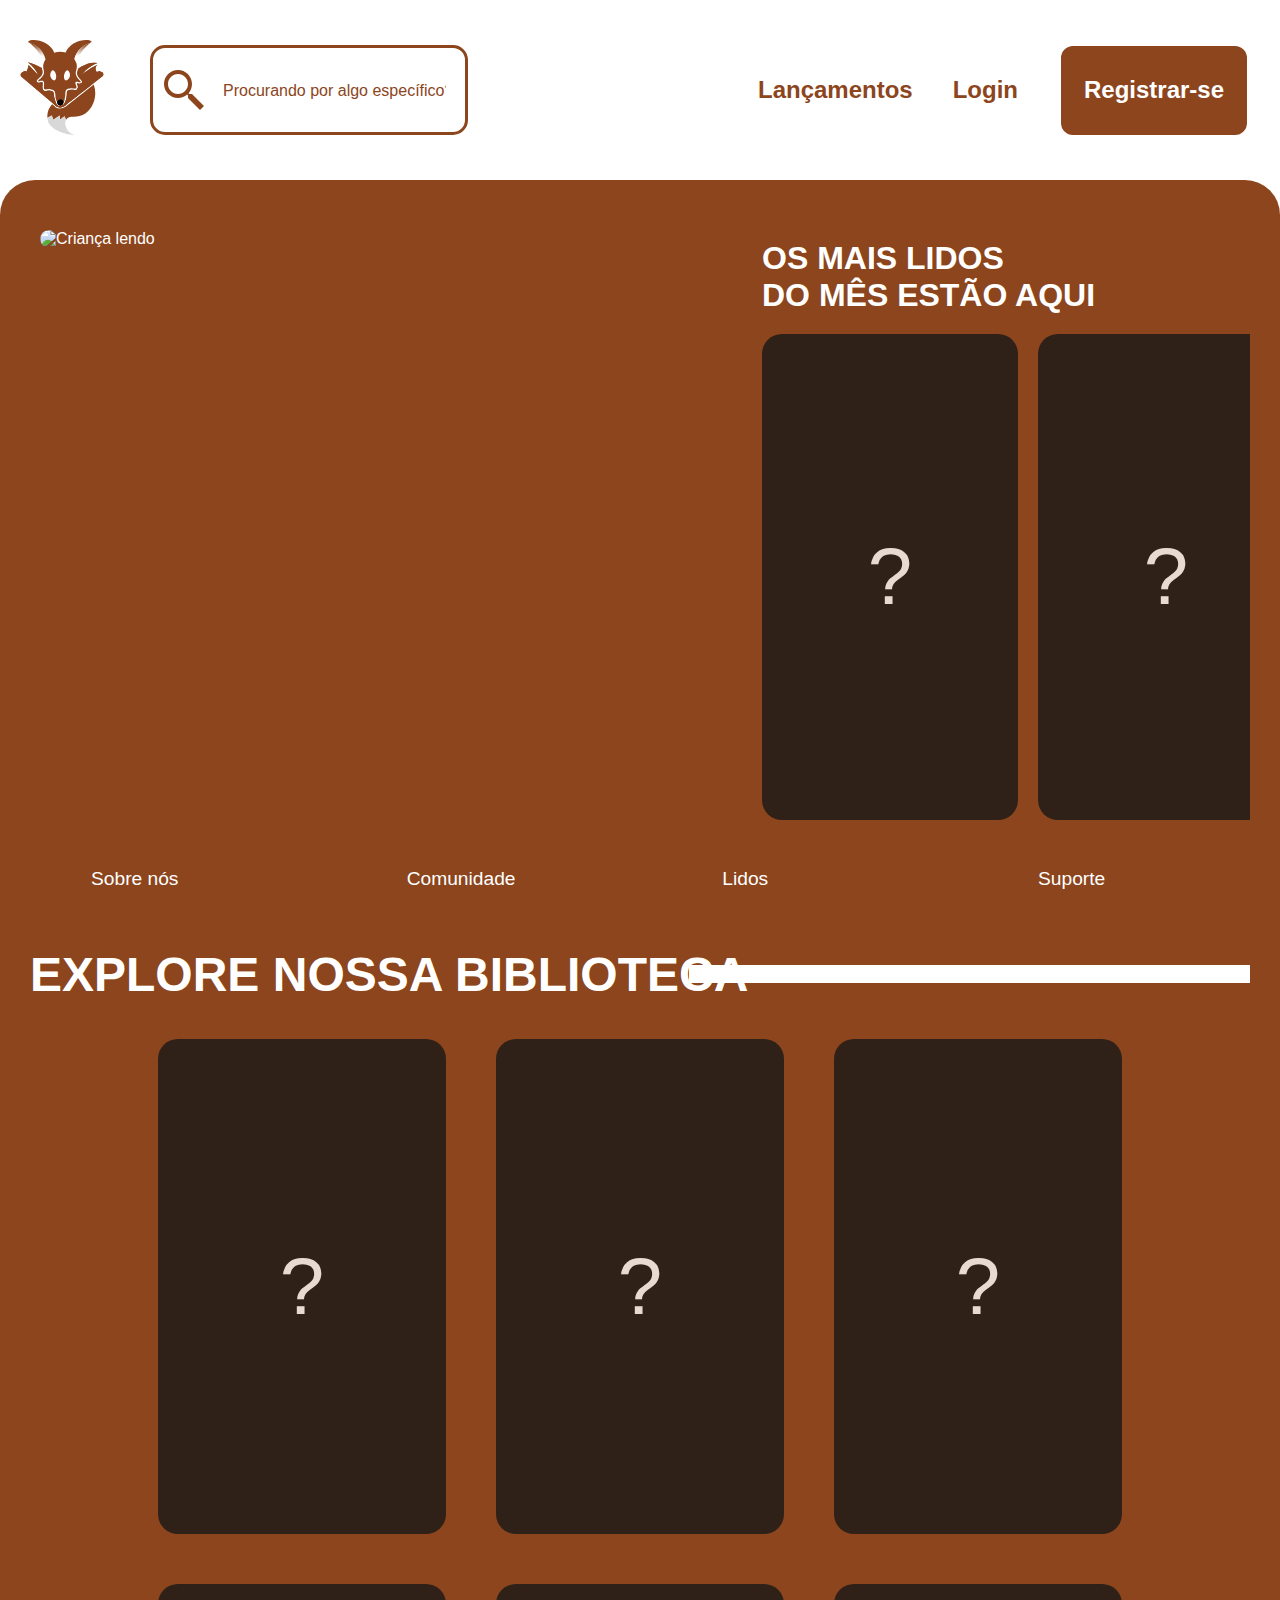
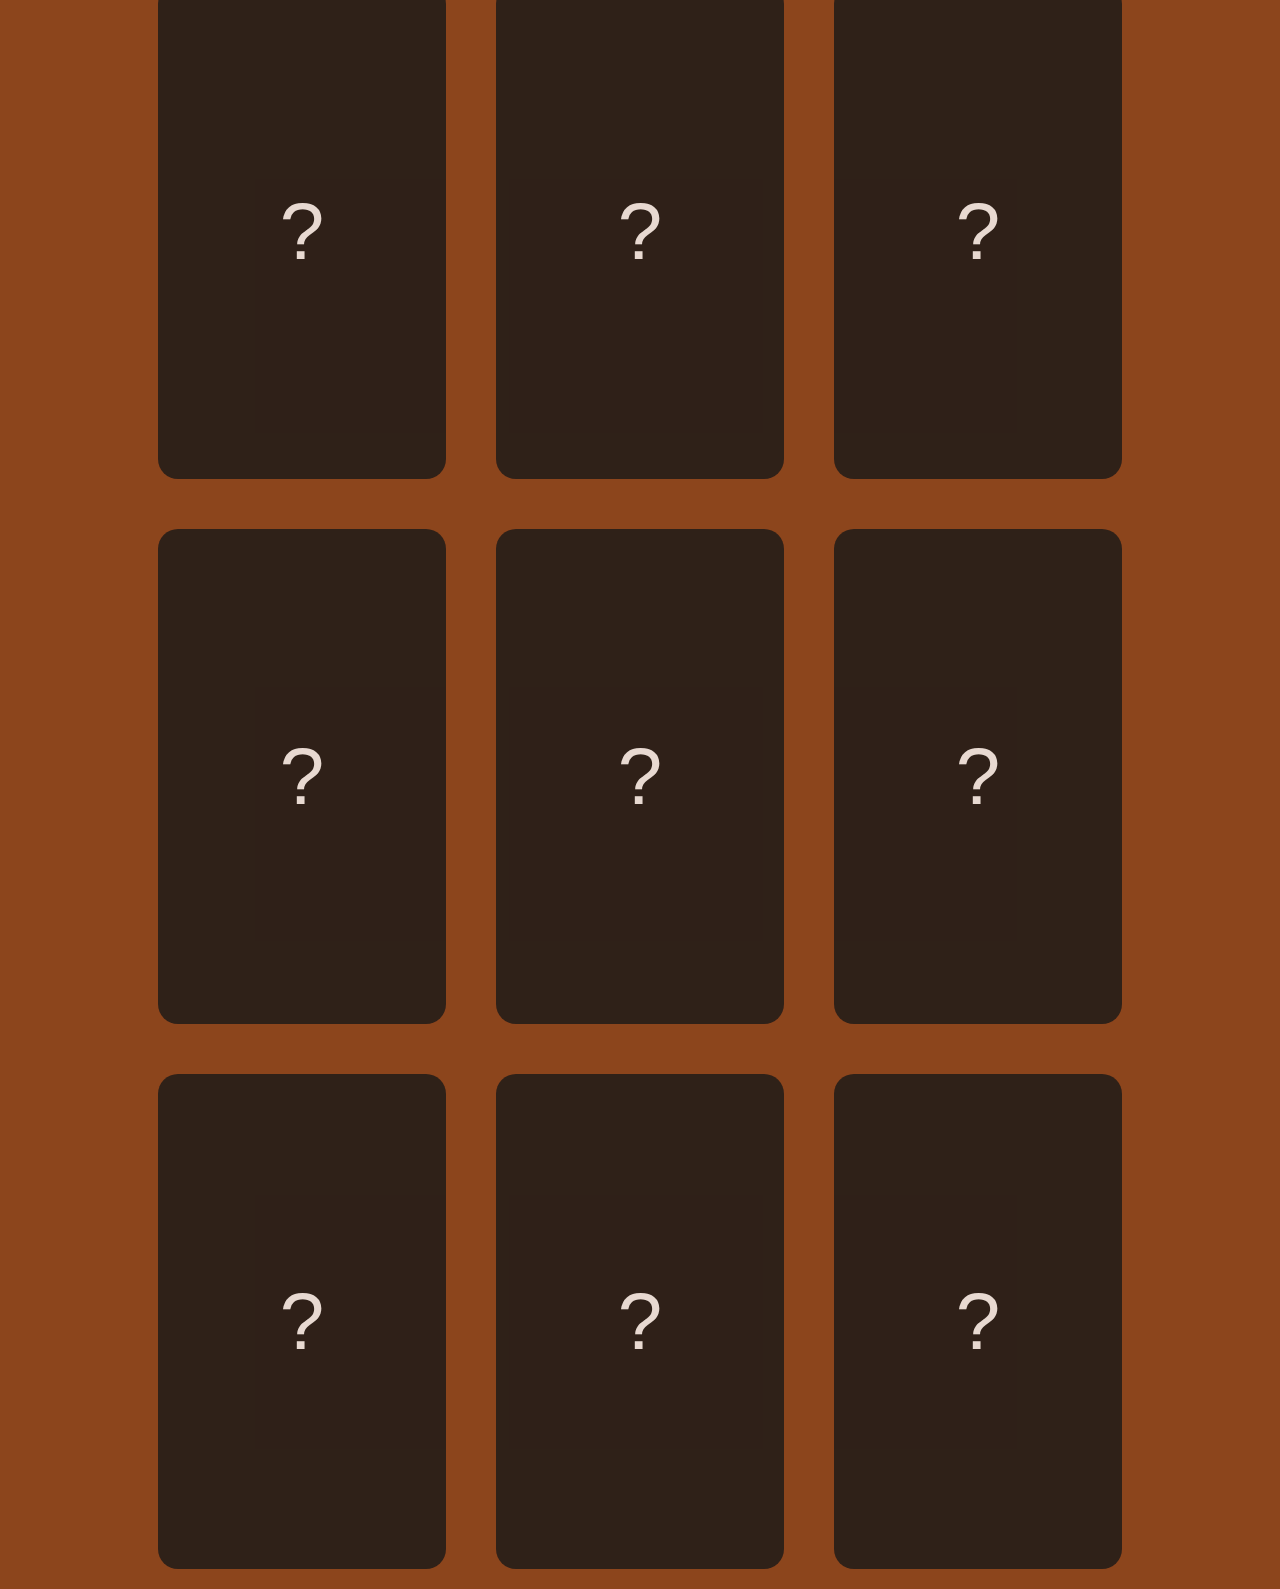
==== index.html @ 1a71c72e "Primeira postagem" ====
<!DOCTYPE html>
<html lang="pt-br">
<head>
    <meta charset="UTF-8">
    <meta name="viewport" content="width=device-width, initial-scale=1.0">
    <link rel="stylesheet" href="./src/CSS/global.css">
    <link rel="stylesheet" href="./src/CSS/main.css">
    <link rel="stylesheet" href="./src/CSS/responsive.css">
    <link rel="preconnect" href="https://fonts.googleapis.com">
    <link rel="preconnect" href="https://fonts.gstatic.com" crossorigin>
    <title>Wolf - Livraria</title>
</head>
<body>
    <header class="principalHeader">
        <a href="#" class="logo"><img src="src/imagem/Logo-Marrom.svg" alt="Logo-Livraria-Wolf"></a>
        <div class="searchBox">
            <input type="search" placeholder="Procurando por algo específico?" class="pesquisar">
        </div>
        <span class="Menu">
        </span>
            <nav class="navLayout" id="navUser">
                <ul class="userLayout" id="userAcess">
                    <li class="buttonNav"><a href="##" class="userExperience">
                        Lançamentos
                    </a></li>
                    <li class="buttonNav"><a href="###" class="userExperience">
                        Login
                    </a></li>
                    <li class="register"><a href="####" class="userExperience">
                        Registrar-se
                    </a></li>
                </ul>
            </nav>
    </header>
    <main class="LayoutPrincipal">
        <section class="Destaques">
            <div class="imagemIlustrativa">
                <img src="./src/imagem/Kid-lendo.jpg" alt="Criança lendo">
            </div>
            <div class="LivrosDestaques">
                <p class="textoDestaque">Os mais lidos </br>do mês estão aqui</p>
                <div class="cardsRelative">
                    <ul class="layoutCards">
                        <li class="CardLivro">?
                        </li>
                        <li class="CardLivro">?
                        </li>
                        <li class="CardLivro">?
                        </li>
                        <li class="CardLivro">?
                        </li>
                        <li class="CardLivro">?
                        </li>
                    </ul>
                </div>
            </div>
        </section>
        <nav class="layoutExtraContent">
            <ul class="extraContent">
                <li><a href="#">Sobre nós</a></li>
                <li><a href="#">Comunidade</a></li>
                <li><a href="#">Lidos</a></li>
                <li><a href="#">Suporte</a></li>
            </ul>
        </nav>
        <section class="explore">
            <h1 class="tittleExplore">Explore nossa biblioteca</h1>
            <ul class="layoutCardsExplore">
                <li class="cardLivroExplore">?
                    <!-- <span class="infLivro">
                    <h2>Titulo - 0</h2>
                        <p> Lorem ipsum dolor sit amet consectetur adipisicing elit. Consequatur consequuntur recusandae, distinctio facilis illum expedita nam necessitatibus sequi praesentium esse porro possimus eveniet quod sunt a fugiat error autem nobis? </p>
                    </span> -->
                </li>
                <li class="cardLivroExplore">?
                    <!-- <span class="infLivro">
                        <h2>Titulo - 1</h2>
                            <p> Lorem ipsum dolor sit amet consectetur adipisicing elit. Consequatur consequuntur recusandae, distinctio facilis illum expedita nam necessitatibus sequi praesentium esse porro possimus eveniet quod sunt a fugiat error autem nobis? </p>
                        </span> -->
                </li>
                <li class="cardLivroExplore">?
                    <!-- <span class="infLivro">
                        <h2>Titulo - 2</h2>
                            <p> Lorem ipsum dolor sit amet consectetur adipisicing elit. Consequatur consequuntur recusandae, distinctio facilis illum expedita nam necessitatibus sequi praesentium esse porro possimus eveniet quod sunt a fugiat error autem nobis? </p>
                        </span> -->
                </li>
                <li class="cardLivroExplore">?
                    <!-- <span class="infLivro">
                        <h2>Titulo - 3</h2>
                            <p> Lorem ipsum dolor sit amet consectetur adipisicing elit. Consequatur consequuntur recusandae, distinctio facilis illum expedita nam necessitatibus sequi praesentium esse porro possimus eveniet quod sunt a fugiat error autem nobis? </p>
                        </span> -->
                </li>
                <li class="cardLivroExplore">?
                    <!-- <span class="infLivro">
                        <h2>Titulo - 4</h2>
                            <p> Lorem ipsum dolor sit amet consectetur adipisicing elit. Consequatur consequuntur recusandae, distinctio facilis illum expedita nam necessitatibus sequi praesentium esse porro possimus eveniet quod sunt a fugiat error autem nobis? </p>
                        </span> -->
                </li>
                <li class="cardLivroExplore">?
                    <!-- <span class="infLivro">
                        <h2>Titulo - 5</h2>
                            <p> Lorem ipsum dolor sit amet consectetur adipisicing elit. Consequatur consequuntur recusandae, distinctio facilis illum expedita nam necessitatibus sequi praesentium esse porro possimus eveniet quod sunt a fugiat error autem nobis? </p>
                        </span> -->
                </li>
                <li class="cardLivroExplore">?
                    <!-- <span class="infLivro">
                        <h2>Titulo - 6</h2>
                            <p> Lorem ipsum dolor sit amet consectetur adipisicing elit. Consequatur consequuntur recusandae, distinctio facilis illum expedita nam necessitatibus sequi praesentium esse porro possimus eveniet quod sunt a fugiat error autem nobis? </p>
                        </span> -->
                </li>
                <li class="cardLivroExplore">?
                    <!-- <span class="infLivro">
                        <h2>Titulo - 7</h2>
                            <p> Lorem ipsum dolor sit amet consectetur adipisicing elit. Consequatur consequuntur recusandae, distinctio facilis illum expedita nam necessitatibus sequi praesentium esse porro possimus eveniet quod sunt a fugiat error autem nobis? </p>
                        </span> -->
                </li>
                <li class="cardLivroExplore">?
                    <!-- <span class="infLivro">
                        <h2>Titulo - 8</h2>
                            <p> Lorem ipsum dolor sit amet consectetur adipisicing elit. Consequatur consequuntur recusandae, distinctio facilis illum expedita nam necessitatibus sequi praesentium esse porro possimus eveniet quod sunt a fugiat error autem nobis? </p>
                        </span> -->
                </li>
                <li class="cardLivroExplore">?
                    <!-- <span class="infLivro">
                        <h2>Titulo - 9</h2>
                            <p> Lorem ipsum dolor sit amet consectetur adipisicing elit. Consequatur consequuntur recusandae, distinctio facilis illum expedita nam necessitatibus sequi praesentium esse porro possimus eveniet quod sunt a fugiat error autem nobis? </p>
                        </span> -->
                </li>
                <li class="cardLivroExplore">?
                    <!-- <span class="infLivro">
                        <h2>Titulo - 10</h2>
                            <p> Lorem ipsum dolor sit amet consectetur adipisicing elit. Consequatur consequuntur recusandae, distinctio facilis illum expedita nam necessitatibus sequi praesentium esse porro possimus eveniet quod sunt a fugiat error autem nobis? </p>
                        </span> -->
                </li>
                <li class="cardLivroExplore">?
                    <!-- <span class="infLivro">
                        <h2>Titulo - 11</h2>
                            <p> Lorem ipsum dolor sit amet consectetur adipisicing elit. Consequatur consequuntur recusandae, distinctio facilis illum expedita nam necessitatibus sequi praesentium esse porro possimus eveniet quod sunt a fugiat error autem nobis? </p>
                        </span> -->
                </li>
            </ul>
        </section>
    </main>
    <script src="./src/JS/index.js"></script>
</body>
</html>
---- src/CSS/global.css ----
*{
    margin: 0;
    padding: 0;
    box-sizing: border-box;
    font-family: 'Quicksand', sans-serif;
}

li, a{
    list-style: none;
    text-decoration: none;
}
---- src/CSS/main.css ----
.principalHeader{
    width: 100%;
    height: 20vh;
    display: flex;
    align-items: center;
    padding: 10px;
    gap: 10px;
    justify-content: space-between;
}

.logo{
    transition: ease 100ms;
    width: 18%;
}

.logo:hover{
    transform: scale(1.2);
    transition: ease 100ms;
}

.logo img{
    width: 80%;
}

.searchBox{
    width: 80%;
}

.pesquisar{
    border: 3px solid #8C451C;
    width: 55%;
    height: 10vh;
    padding: 9px 4px 7px 70px;
    background: transparent url("../imagem/search.svg") no-repeat 7px center;
    color: #8C451C;
    border-radius: 15px;
    font-size: clamp(1rem, 40%, 100px);
}
.pesquisar::placeholder{
    color: #8C451C;
    font-size: clamp(1rem, 40%, 100px);
}

.navLayout{
    width: 60%;
    display: flex;
}

.userLayout{
    width: 100%;
    display: flex;
    height: 15vh;
    padding: 20px;
    gap: 40px;
    justify-content: end;
    align-items: center;
}

.register a{
    background-color: #8C451C;
    border-radius: 15px;
    color: #fff;
    font-size: 1.5rem;
    transition: 100ms ease;
    font-weight: 550;
    width: 100%;
    height: 100%;
    display: flex;
    align-items: center;
    justify-content: center;
    transition: 500ms ease;
    border: #fff solid 3px;
}

.register{
    display: flex;
    width: 15vw;
    height: 100%;
}

.register a:hover{
    transition: ease 400ms;
    border: #8C451C solid 3px;
    background-color: #fff;
    color: #8C451C;
}

.buttonNav a{
    position: relative;
    text-decoration: none;
    color: #8C451C;
    font-weight: 550;
    font-size: 1.5rem;
}

.buttonNav a::after{
    content: "";
    position: absolute;
    height: 0.8vh;
    width: 110%;
    background-color: #8C451C;
    border-radius: 50px;
    left: -5%;
    bottom: -25%;
    transform: translateX(-20px);
    opacity: 0;
    transition: ease 200ms;
}

.buttonNav a:hover:after{
    opacity: 1;
    transform: translateX(0);
    transition: 200ms ease;
}

.buttonNav a{
    position: relative;
}

.Menu{
    width: 5rem;
    height: 50%;
    background: url(../imagem/menu-icon.svg) 100% no-repeat;
    cursor: pointer;
    display: none;
    transition: ease 150ms;
}
.Menu:hover{
    transform: scale(1.2);
    transition: ease 150ms;
}
.cancelIcon{
    background: url(../imagem/cancel-icon.svg) 50% no-repeat;
    transition: ease 150ms;
    padding: 30px;
}

.LayoutPrincipal{
    background-color: #8C451C;
    border-radius: 35px 35px 0 0;
    color: #fff;
    display: flex;
    padding: 0 30px;
    flex-direction: column;
    width: 100%;
}

.Destaques{
    display: flex;
    width: 100%;
    padding: 40px 0 0 0;
    height: 100%;
    flex-wrap: wrap;
}

.LivrosDestaques{
    height: 50%;
    width: 40%;
}

.cardsRelative{
    position: relative;
    height: 55vh;
    overflow: hidden;
    overflow-x: scroll;
    width: 100%;
}
.cardsRelative::-webkit-scrollbar{
    height: 1.5vh;
    border: 2px #fff dashed;
    border-radius: 10px;
}
.cardsRelative::-webkit-scrollbar-thumb{
    background-color: #fff;
    border-radius: 15px;
}

.imagemIlustrativa{
    width: 60%;
    padding: 10px;
}

.imagemIlustrativa img{
    width: 100%;
    border-radius: 15px;
}


.textoDestaque{
    color: #fff;
    text-transform: uppercase;
    font-size: 2rem;
    padding: 20px 0;
    font-weight: 550;
}

.layoutCards{
    position: absolute;
    display: flex;
    gap: 20px;
    top: 0;
    left: 0;
    height: 54vh;
}

.CardLivro{
    background-color: #181818;
    color: #fff;
    height: 100%;
    width: 20vw;
    list-style: none;
    display: flex;
    justify-content: center;
    align-items: center;
    font-size: 5rem;
    border-radius: 20px;
    opacity: 0.8;
    min-width: 15rem;
    transition: 200ms ease;
}

.target{
    transition: 200ms ease;
    opacity: 1;
    color: #181818;
    background-color: #fff;
}

.infLivro{
    display: flex;
    justify-content: center;
    flex-direction: column;
    font-size: 20%;
    transition: ease-in 400ms;
    height: 100%;
    width: 100%;
    padding: 20%;
    transition: 200ms ease;
}
.target a{
    color: #181818;
    transition: 500ms ease;
}

.layoutExtraContent{
    width: 90%;
    margin: 0 auto;
}
.extraContent{
    display: flex;
    gap: 15%;
    justify-content: center;
    align-items: center;
    height: 5vh;
    width: 100%;
    padding: 50px 0;
}

.extraContent li, a{
    color: #fff;
    text-decoration: none;
    font-size: 1.2rem;
}

.extraContent li{
    width: 100%;
}

.extraContent a:hover{
    font-weight: 550;
    width: 25%;
}

.cardLivroExplore{
    background-color: #181818;
    color: #fff;
    height: 55vh;
    min-width: 18rem;
    list-style: none;
    display: flex;
    justify-content: center;
    align-items: center;
    font-size: 5rem;
    border-radius: 20px;
    opacity: 0.8;
}

.layoutCardsExplore{
    display: flex;
    justify-content: center;
    align-items: center;
    gap: 50px;
    width: 100%;
    flex-wrap: wrap;
    padding: 20px;
}

.tittleExplore{
    height: 10vh;
    font-size: 3rem;
    text-transform: uppercase;
    display: flex;
    align-items: center;
    position: relative;
    overflow: hidden;
}

.tittleExplore::after{
    content: "";
    position: absolute;
    width: 60%;
    height: 2vh;
    background-color: #fff;
    right: -14%;
}

.buttonRead{
    width: 100%;
    border: #181818 2px solid;
    border-radius: 15px;
    display: flex;
    justify-content: center;
    align-items: center;
    height: 100%;
    text-transform: uppercase;
}

.buttonRead:hover{
    border: #fff 2px solid;
    background-color: #181818;
    color: #fff;
}
---- src/CSS/responsive.css ----
@media (max-width: 750px){
    .Menu{
        display: block;
    }
    .navLayout{
        display: none;
    }
    .userLayout{
        display: none;
    }
    .navResponsive{
        background-color: #8C451C;
        position: fixed;
        right: 0;
        top: 0;
        width: 60%;
        height: 100%;
        z-index: 1;
        justify-content: center;
        align-items: center;
        display: flex;
        box-shadow: -4px -4px 2.2px rgba(0, 0, 0, 0.009), -6.8px -6.8px 5.3px rgba(0, 0, 0, 0.021),
        -7.7px -7.7px 10px rgba(0, 0, 0, 0.035), -5.3px -5.3px 17.9px rgba(0, 0, 0, 0.049), 
        4.5px 4.5px 33.4px rgba(0, 0, 0, 0.063), 100px 100px 80px rgba(0, 0, 0, 0.07)
    }
    *{
        font-size: 0.5rem;
    }
    .userLResponsive{
        display: flex;
        flex-direction: column;
        justify-content: center;
        align-items: center;
        height: 50%;
    }
    .userLayout a{
        font-size: 2rem;
        color: #fff;
    }
    .userLayout a::after{
        background-color: #fff;
        bottom: -50%;
    }
    
    .register a{
        background-color: #fff;
        color: #8C451C;
        height: 60%;
        border: #8C451C solid 3px;
        font-size: 5rem;
    }
    
    .register{
        width: 40vw;
        min-width: 15rem;
        height: 40%;
    }
    
    .register a:hover{
        border: #fff solid 3px;
        background-color: #8C451C;
        color: #fff;
    }
    .infLivro p, h1{
        font-size: 1.3rem;
    }
    .buttonRead{
        height: 20%;
        font-size: 0.8rem;
        font-weight: 550;
    }  
    .tittleExplore::after{
        opacity: 0;
    }
    .searchBox{
        width: 50%;
    }
    .pesquisar{
        width: 100%;
        font-size: 0.8rem;
    }
    .pesquisar::placeholder{
        color: #8C451C;
        font-size: clamp(1rem, 40%, 100px);
    }
} 

@media (max-width: 1074px){
    .imagemIlustrativa{
        width: 100%;
    }
    .LivrosDestaques{
        width: 100%;
    }
    .cardsRelative{
        height: 51vh;
    }
    .layoutCards{
        height: 50vh;
    }
    .register a{
        font-size: 1.1rem;
    }
} 

.Menu{
    z-index: 2;
}
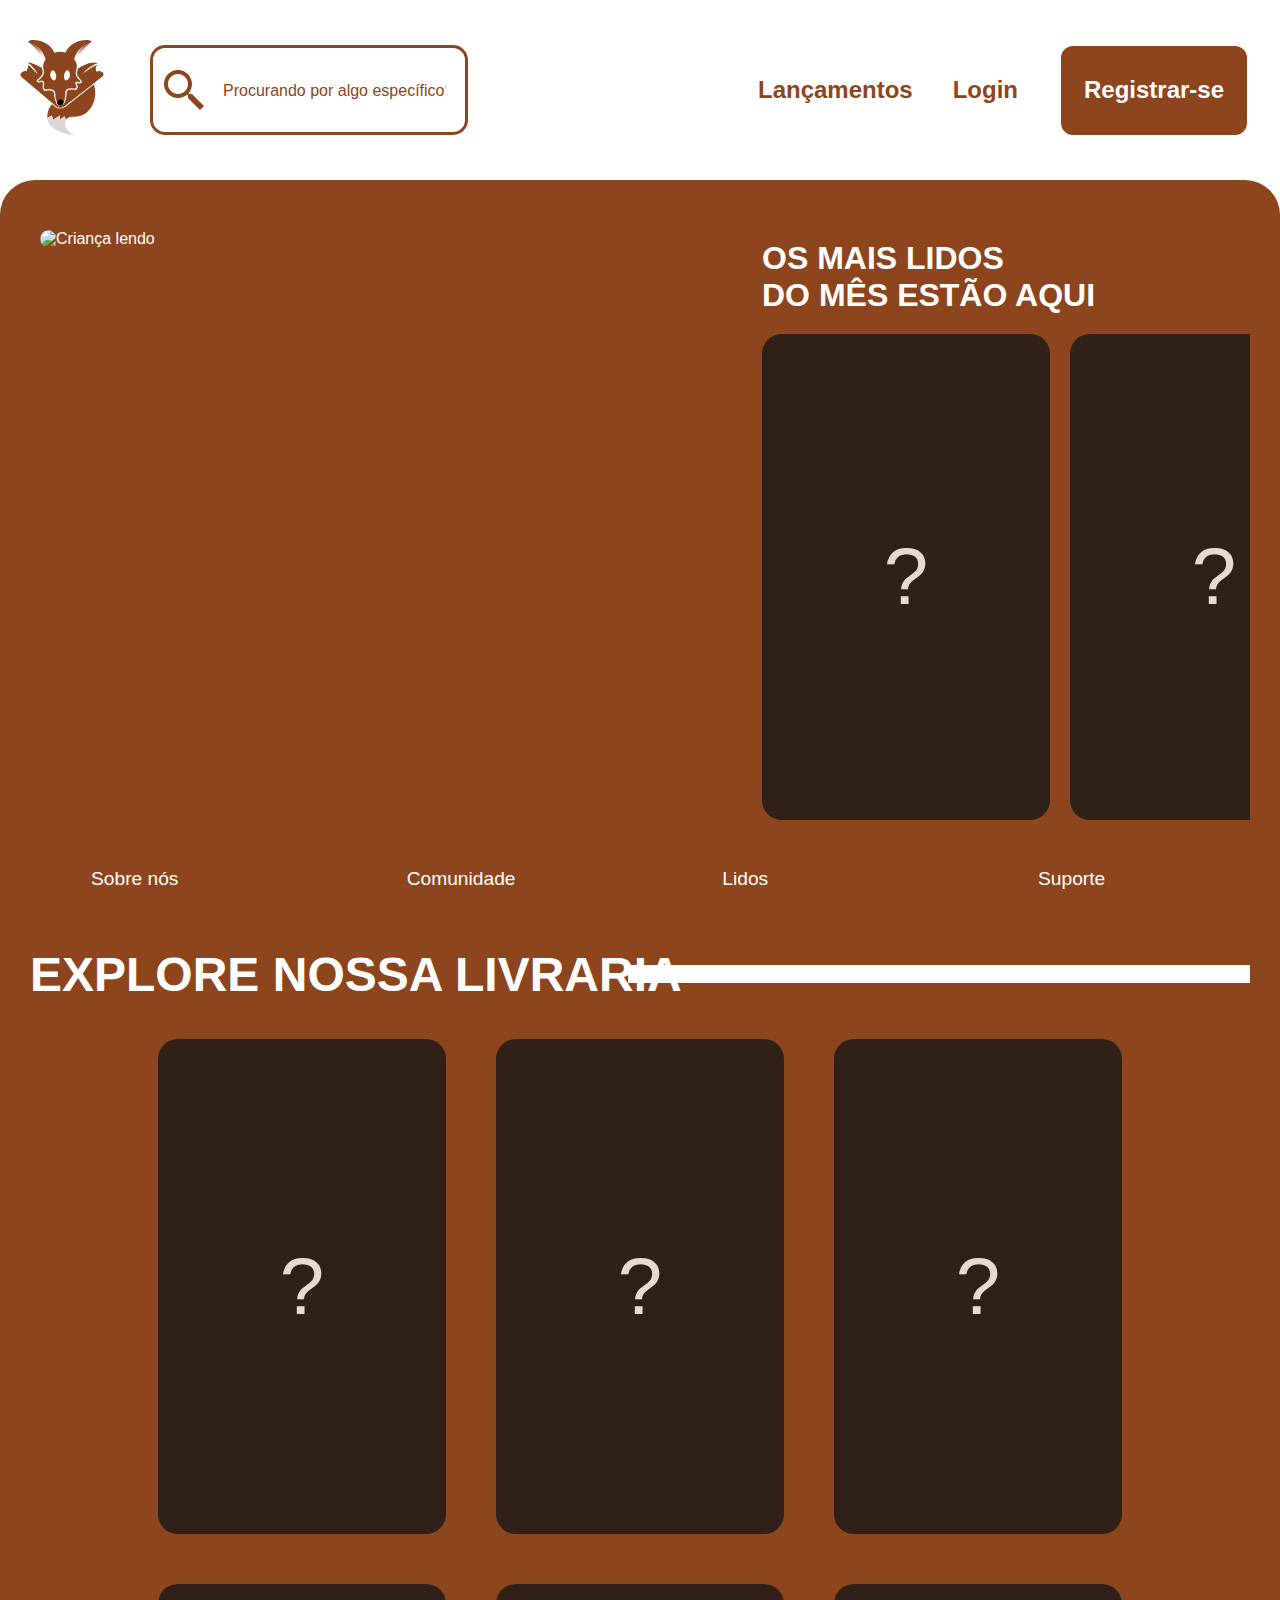
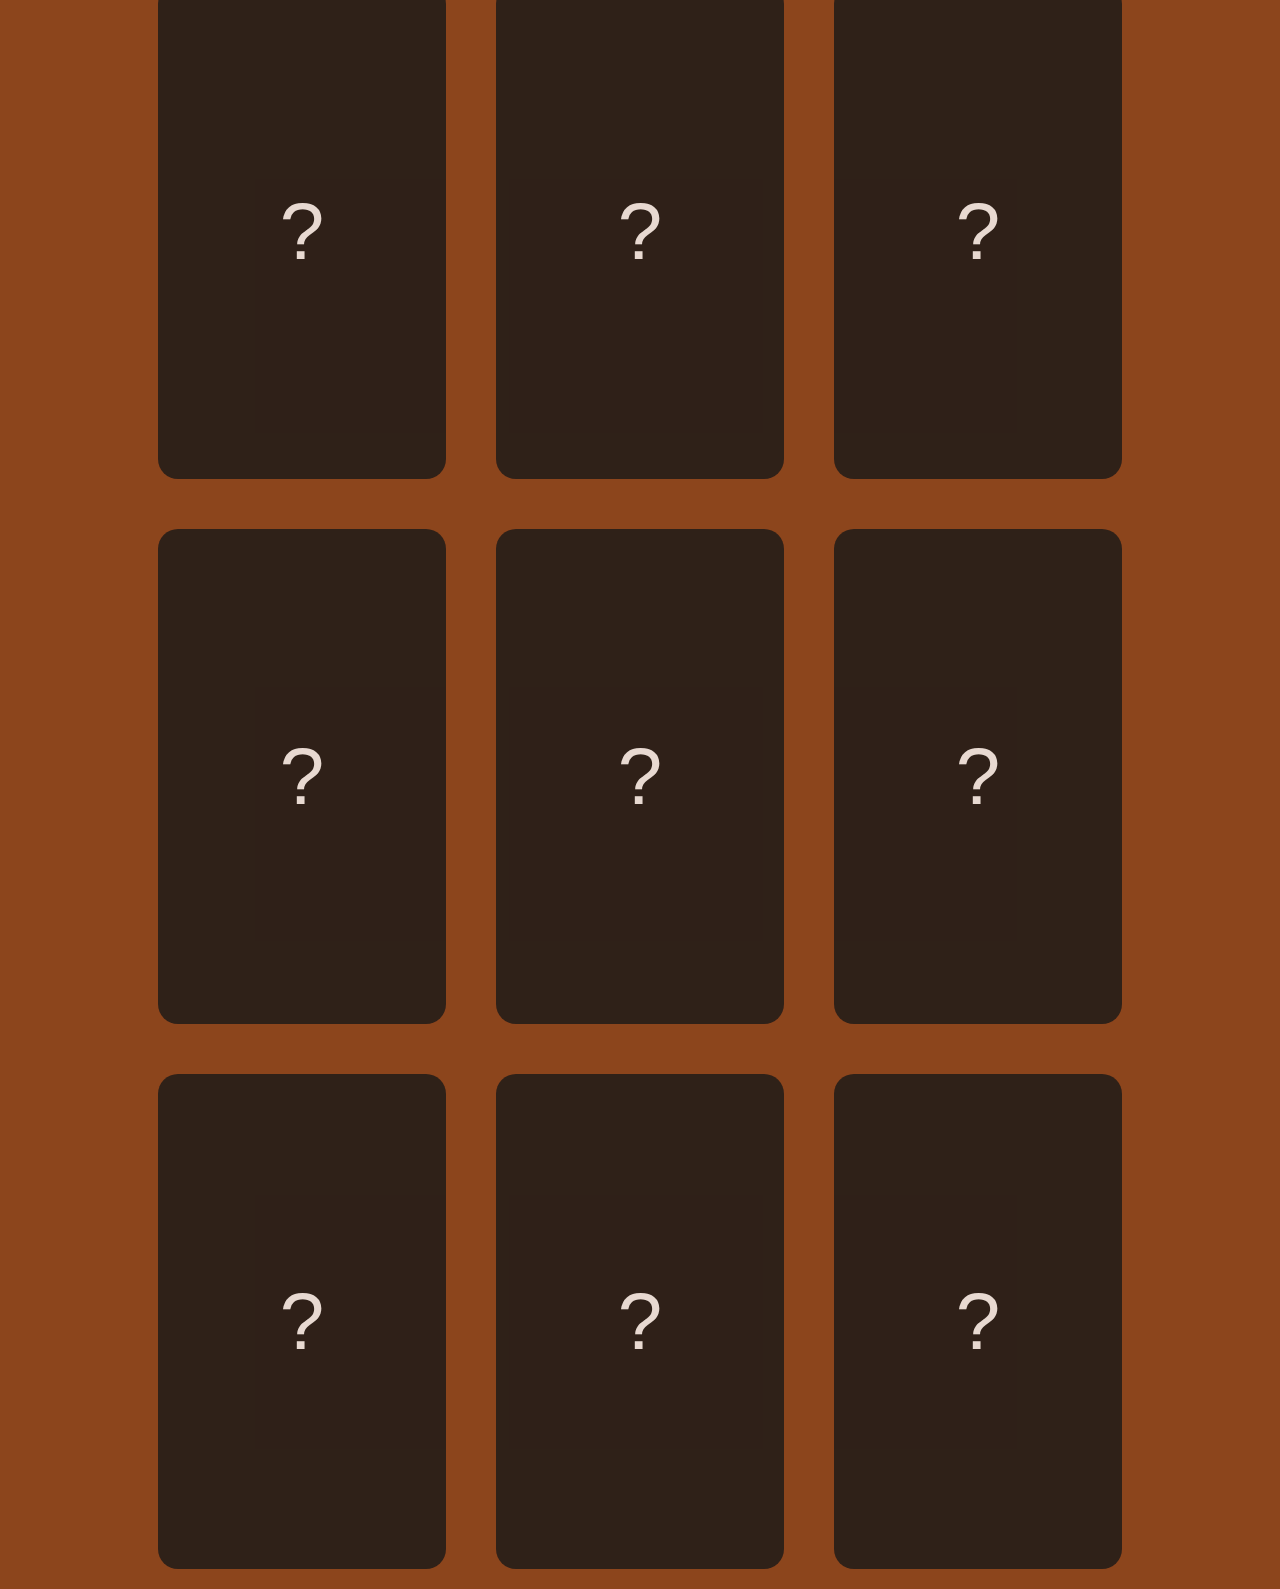
==== commit 8a941209: "iniciando a criacação das abas de login e registro" ====
--- a/index.html
+++ b/index.html
@@ -23,10 +23,10 @@
                     <li class="buttonNav"><a href="##" class="userExperience">
                         Lançamentos
                     </a></li>
-                    <li class="buttonNav"><a href="###" class="userExperience">
+                    <li class="buttonNav"><a href="./src/pages/login.html" class="userExperience">
                         Login
                     </a></li>
-                    <li class="register"><a href="####" class="userExperience">
+                    <li class="register"><a href="./src/pages/register.html" class="userExperience">
                         Registrar-se
                     </a></li>
                 </ul>
@@ -64,7 +64,7 @@
             </ul>
         </nav>
         <section class="explore">
-            <h1 class="tittleExplore">Explore nossa biblioteca</h1>
+            <h1 class="tittleExplore">Explore nossa Livraria</h1>
             <ul class="layoutCardsExplore">
                 <li class="cardLivroExplore">?
                     <!-- <span class="infLivro">
--- a/src/CSS/main.css
+++ b/src/CSS/main.css
@@ -207,7 +207,6 @@
     background-color: #181818;
     color: #fff;
     height: 100%;
-    width: 20vw;
     list-style: none;
     display: flex;
     justify-content: center;
@@ -215,7 +214,7 @@
     font-size: 5rem;
     border-radius: 20px;
     opacity: 0.8;
-    min-width: 15rem;
+    min-width: 18rem;
     transition: 200ms ease;
 }
 
@@ -311,7 +310,7 @@
     width: 60%;
     height: 2vh;
     background-color: #fff;
-    right: -14%;
+    right: -9%;
 }
 
 .buttonRead{
--- a/src/CSS/responsive.css
+++ b/src/CSS/responsive.css
@@ -25,6 +25,11 @@
     }
     *{
         font-size: 0.5rem;
+    }.cardsRelative{
+        height: 40vh;
+    }
+    .layoutCards{
+        height: 39vh;
     }
     .userLResponsive{
         display: flex;
@@ -92,12 +97,6 @@
     .LivrosDestaques{
         width: 100%;
     }
-    .cardsRelative{
-        height: 51vh;
-    }
-    .layoutCards{
-        height: 50vh;
-    }
     .register a{
         font-size: 1.1rem;
     }
